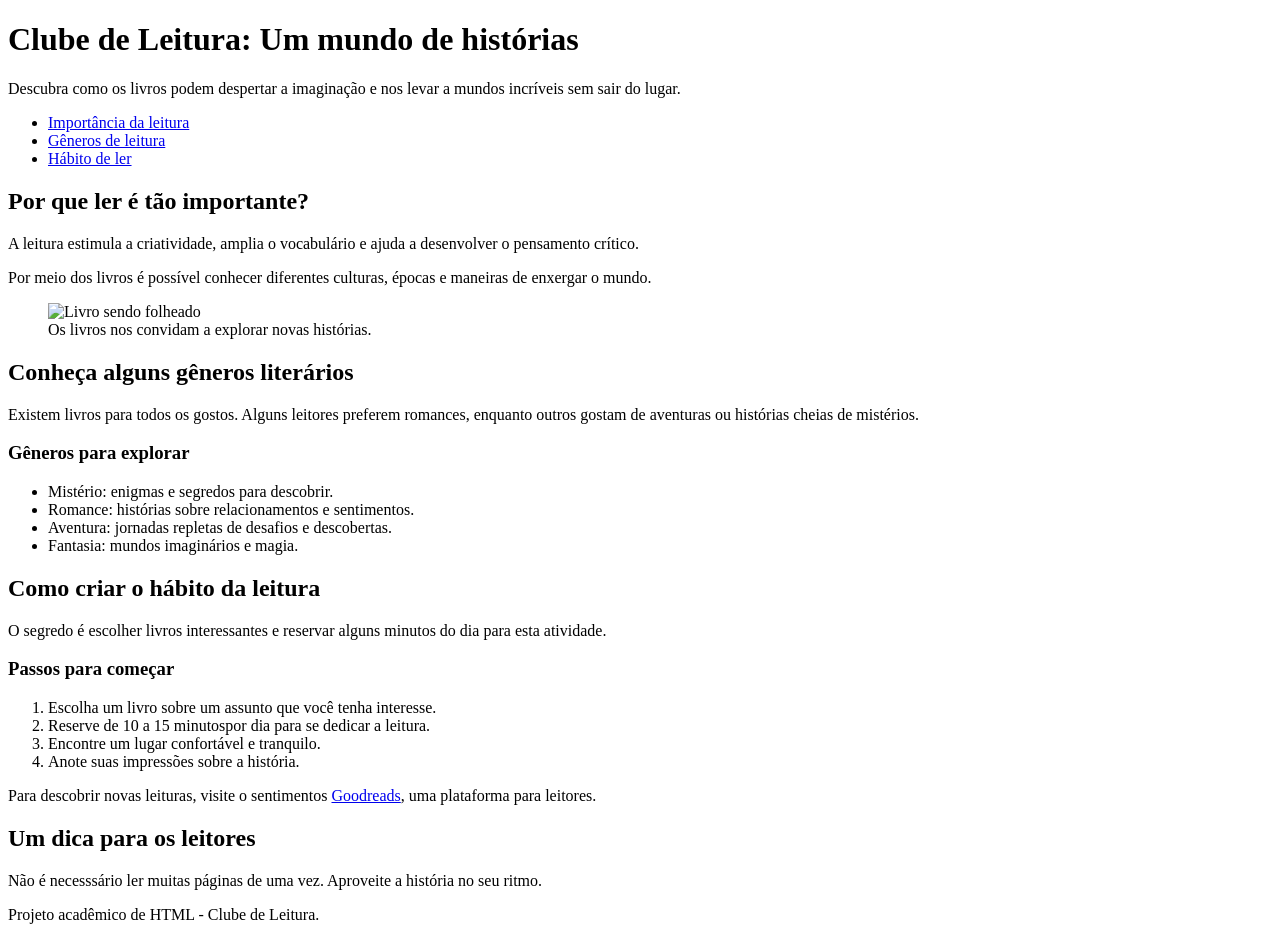
==== index.html @ 2c68724e "Add files via upload" ====
<!DOCTYPE html>
<html lang="pt-BR">
<head>
    <meta charset="UTF-8">
    <meta name="viewport" content="windth=device-width, initial-scale=1.0">
    <title>Clube de Leitura</title>
    
    <!-- Ícone da página -->
    <link rel="icon" href="https://cdn-icons-png.flaticon.com/512/29/29302.png">
</head>
<body>
    
    <!-- Cabeçalho -->
    <header>
        <h1> Clube de Leitura: Um mundo de histórias</h1>

        <p>Descubra como os livros podem despertar a imaginação e nos levar a mundos incríveis sem sair do lugar.</p>
        
    <!-- Menu com links internos -->
        <nav aria-label="Navegação principal">
            <ul>
                <li><a href="#importancia">Importância da leitura</a></li>
                <li><a href="#gêneros">Gêneros de leitura</a></li>
                <li><a href="#hábito">Hábito de ler</a></li>
            </ul>
        </nav>
    </header>
    
    <!-- Conteúdo Principal -->
    <main>
        
        <section id="Importância">
            <h2>Por que ler é tão importante?</h2>
            <p> A leitura estimula a criatividade, amplia o vocabulário e ajuda a desenvolver o pensamento crítico.<p>
            <p>Por meio dos livros é possível conhecer diferentes culturas, épocas e maneiras de enxergar o mundo.</p>
            
    <!-- Imagem com descrição alternativa -->
     <figure>
        <img
            scr="https://s2.glbimg.com/Uj58WeKTmwRKBZ9-QllsrG_r9JU=/e.glbimg.com/og/ed/f/original/2017/04/27/6363562459_7399ee3c3e_b.jpg"
            alt="Livro sendo folheado"
            width="400">
        <figcaption>Os livros nos convidam a explorar novas histórias.</figcaption>
     </figure>
        </section>
        
        <section id="generos">
            <h2>Conheça alguns gêneros literários</h2>

            <p>Existem livros para todos os gostos. Alguns leitores preferem romances, enquanto outros gostam de aventuras ou histórias cheias de mistérios.</p>

            <h3>Gêneros para explorar</h3>

            <!-- Lista não ordenada -->
            <ul>
                <li>Mistério: enigmas e segredos para descobrir.</li>
                <li>Romance: histórias sobre relacionamentos e sentimentos.</li>
                <li>Aventura: jornadas repletas de desafios e descobertas.</li>
                <li>Fantasia: mundos imaginários e magia.</li>
        </section>
        
        <section id="habito">
            <h2>Como criar o hábito da leitura</h2>

            <p>O segredo é escolher livros interessantes e reservar alguns minutos do dia para esta atividade.</p>

            <h3>Passos para começar</h3>

            <!-- Lista ordenada -->
             <ol>
                <li>Escolha um livro sobre um assunto que você tenha interesse.</li>
                <li>Reserve de 10 a 15 minutospor dia para se dedicar a leitura.</li>
                <li>Encontre um lugar confortável e tranquilo.</li>
                <li>Anote suas impressões sobre a história.</li>
            </ol>
            
            <p>Para descobrir novas leituras, visite o sentimentos
                <a href="https://www.goodreads.com/"
                    target="_blank"
                    rel="noopener noreferrer">Goodreads</a>,
                uma plataforma para leitores.</p>
        </section>
        
        <!-- Conteúdo complementar -->
        <aside>
            <h2>Um dica para os leitores</h2>
            <p>Não é necesssário  ler muitas páginas de uma vez. Aproveite a história no seu ritmo.</p>
        </aside>

    </main>
    
    <!-- Rodapé -->
    <footer>
        <p>Projeto acadêmico de HTML - Clube de Leitura.</p>
    <footer>
        
</body>        
</html>
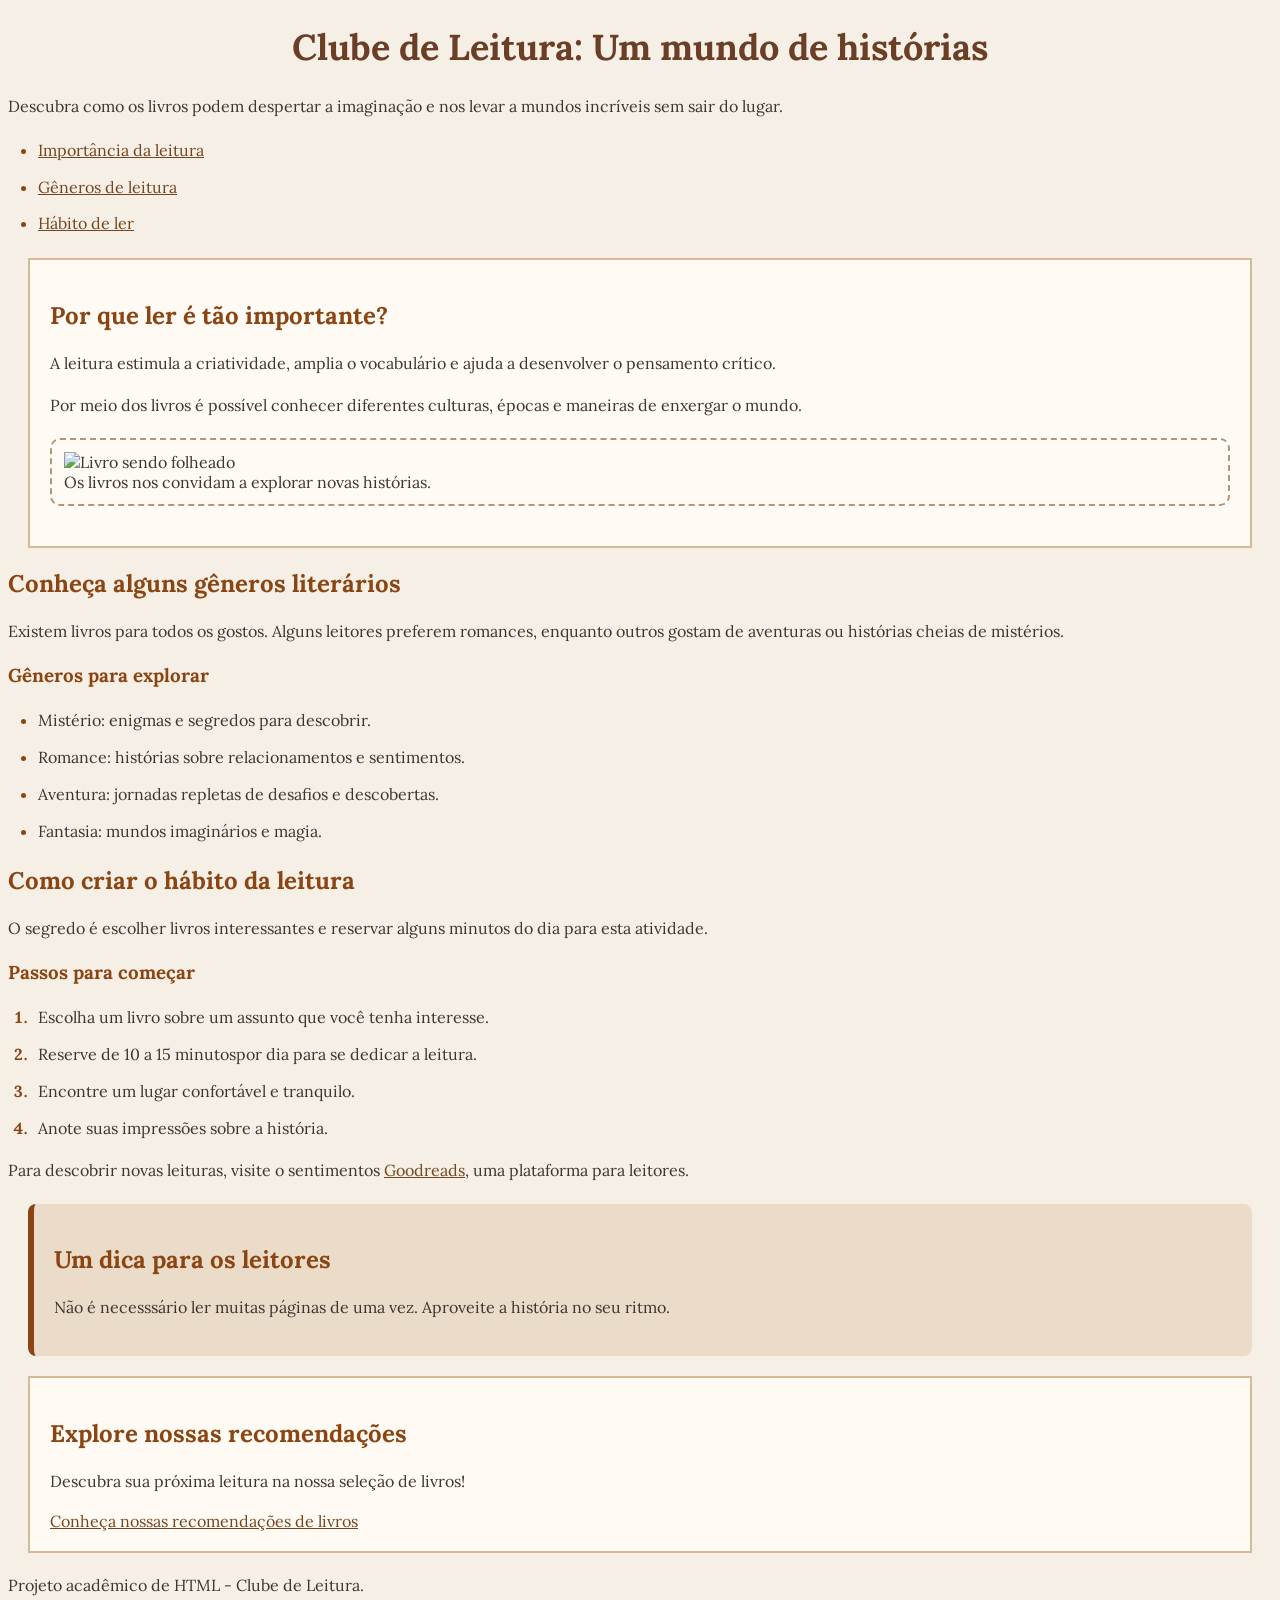
==== commit 85397ab0: "Add files via upload" ====
--- a/index.html
+++ b/index.html
@@ -2,11 +2,19 @@
 <html lang="pt-BR">
 <head>
     <meta charset="UTF-8">
-    <meta name="viewport" content="windth=device-width, initial-scale=1.0">
+    <meta name="viewport" content="width=device-width, initial-scale=1.0">
     <title>Clube de Leitura</title>
     
     <!-- Ícone da página -->
     <link rel="icon" href="https://cdn-icons-png.flaticon.com/512/29/29302.png">
+
+    <!-- Ligação com o arquivo CSS-->
+    <link rel="stylesheet" href="style.css">
+
+    <!-- Fonte do Google Fonts -->
+    <link rel="preconnect" href="https://fonts.googleapis.com">
+    <link rel="preconnect" href="https://fonts.gstatic.com" crossorigin>
+    <link href="https://fonts.googleapis.com/css2?family=Lora:wght@400;700&display=swap" rel="stylesheet">
 </head>
 <body>
     
@@ -29,7 +37,7 @@
     <!-- Conteúdo Principal -->
     <main>
         
-        <section id="Importância">
+        <section id="Importância" class="secao">
             <h2>Por que ler é tão importante?</h2>
             <p> A leitura estimula a criatividade, amplia o vocabulário e ajuda a desenvolver o pensamento crítico.<p>
             <p>Por meio dos livros é possível conhecer diferentes culturas, épocas e maneiras de enxergar o mundo.</p>
@@ -37,7 +45,7 @@
     <!-- Imagem com descrição alternativa -->
      <figure>
         <img
-            scr="https://s2.glbimg.com/Uj58WeKTmwRKBZ9-QllsrG_r9JU=/e.glbimg.com/og/ed/f/original/2017/04/27/6363562459_7399ee3c3e_b.jpg"
+            src="https://s2.glbimg.com/Uj58WeKTmwRKBZ9-QllsrG_r9JU=/e.glbimg.com/og/ed/f/original/2017/04/27/6363562459_7399ee3c3e_b.jpg"
             alt="Livro sendo folheado"
             width="400">
         <figcaption>Os livros nos convidam a explorar novas histórias.</figcaption>
@@ -82,11 +90,17 @@
         </section>
         
         <!-- Conteúdo complementar -->
-        <aside>
+        <aside class="dica" id="dica-leitura">
             <h2>Um dica para os leitores</h2>
             <p>Não é necesssário  ler muitas páginas de uma vez. Aproveite a história no seu ritmo.</p>
         </aside>
 
+        <!-- Link para a página de recomendações -->
+        <section class="secao">
+            <h2>Explore nossas recomendações</h2>
+            <p>Descubra sua próxima leitura na nossa seleção de livros!</p>
+            <a href="livros.html">Conheça nossas recomendações de livros</a>
+        </section>
     </main>
     
     <!-- Rodapé -->
--- a/style.css
+++ b/style.css
@@ -0,0 +1,83 @@
+body{
+    background-color: #f5efe6;
+    color: #40352f;
+    font-family: 'Lora', sans-serif;
+    font-size: 16px;
+}
+
+/* Título principal */
+h1{
+    color: #6b3e26;
+    text-align: center;
+    font-size: 36px;
+}
+
+/* Títulos e subtítulos */
+h2, h3{
+    color: #8b4513;
+}
+
+/* Parágrafos */
+p{
+    line-height: 1.6;
+}
+
+/* Espaçamento e bordas das seções */
+.secao {
+    background-color: #fffaf3;
+    margin: 20px;
+    padding: 20px;
+    border: 2px solid #d6b995;
+}
+
+/* Estilização da dica usando um seletor de ID */
+#dica-leitura{
+    background-color: #eadcc8;
+    padding: 20px;
+    margin: 20px;
+    border-left: 6px solid #8b4513;
+    border-radius: 8px;
+}
+
+/* Estilização das Listas */
+ul,ol{
+    padding-left: 30px;
+    line-height: 1.8;
+}
+
+/* Espaçamento entre os itens */
+li{
+    margin-bottom: 8px;
+}
+
+/* Cor dos marcadores da Lista */
+li::marker{
+    color: #8b4513;
+    font-weight: bold;
+}
+
+/* Bordas e espaçamento das imagens */
+figure{
+    margin: 20px 0;
+    padding: 12px;
+    border: 2px dashed #b89570;
+    border-radius: 10px;
+}
+
+/* Ajuste da imagem */
+img{
+    max-width: 100%;
+    height: auto;
+}
+
+/* Estilização dos links */
+a{
+    color: #75451f;
+    text-decoration: nome;
+}
+
+/* Efeito ao passar o mouse sobre os links */
+a:hover{
+    color: #b05a2b;
+    text-decoration: underline;
+}
